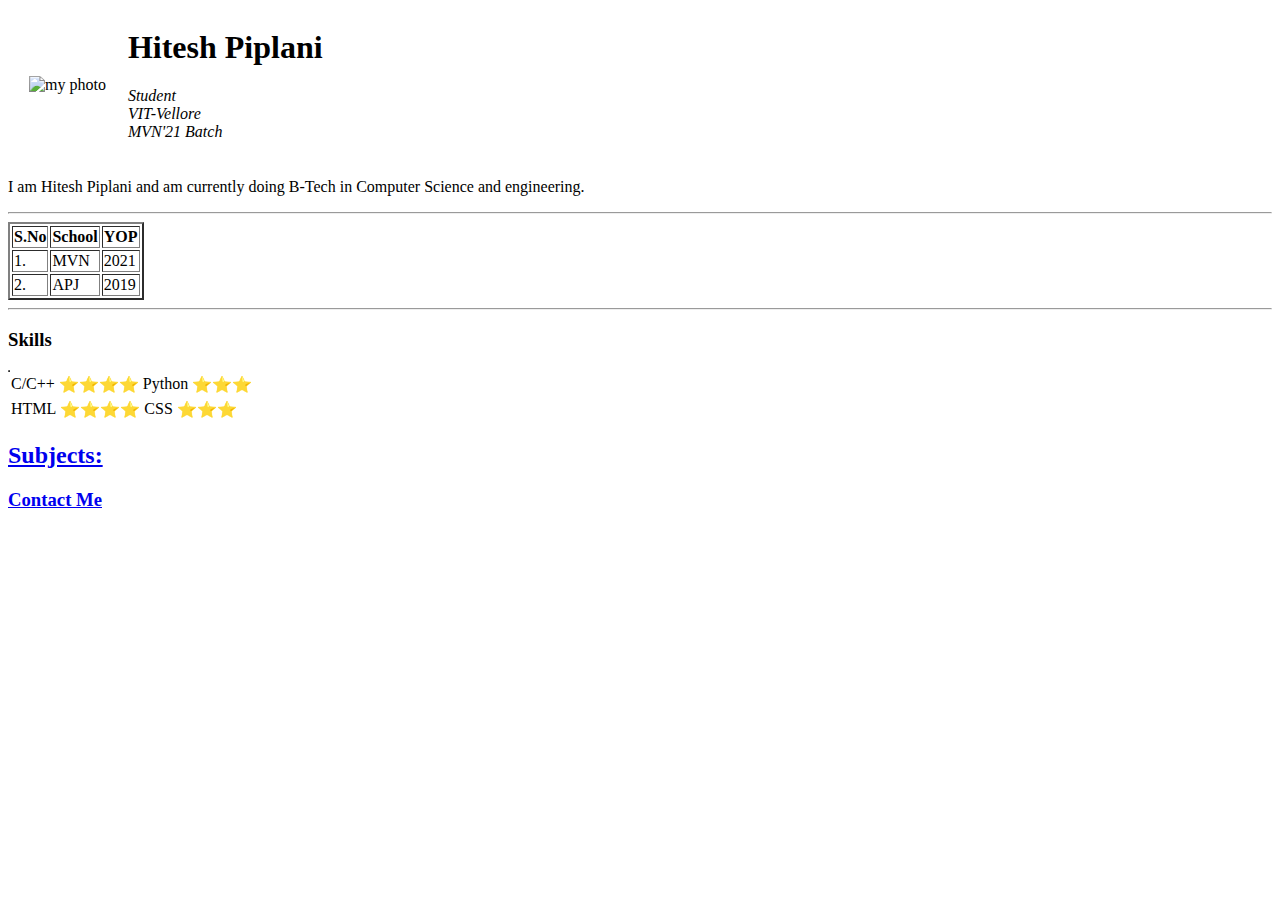
==== index.html @ b2b3ad1b "Update and rename Index.html to index.html" ====
<html lang="en" dir="ltr">

<head>
  <meta charset="utf-8">
  <title>Hitesh's Site</title>
  <link rel="stylesheet" href="css/styles.css">
</head>

<body>

  <table cellspacing="20">
    <tr>
      <td><img
        src="https://lh3.googleusercontent.com/[base64]w165-h220-no?authuser=0"
        width="<10> </10>0%" alt="my photo"></td>
      <td>  <h1>Hitesh Piplani</h1>
        <p>
          <em>Student<br>VIT<b></b>-Vellore<br>MVN'21 Batch</em>
        </p></td>
    </tr>
  </table>
  <p>
    I am Hitesh Piplani and am currently doing B-Tech in Computer Science and engineering.
  </p>
  <hr>
  <table border="2" >
    <thead>
      <tr>
        <th>S.No</th>
        <th>School</th>
        <th>YOP</th>
      </tr>
    </thead>
    <tbody>
      <tr>
        <td>1.</td>
        <td>MVN</td>
        <td>2021</td>
      </tr>
      <tr>
        <td>2.</td>
        <td>APJ</td>
        <td>2019</td>
      </tr>
    </tbody>
    <tfoot></tfoot>
  </table>
  <hr>
    <h3>Skills</h3>
    <table  cellspacing="20" cellpadding="20" border="1">
      <tr>
        <table cell spacing="10" cell padding="10">
          <tr>
            <td>C/C++</td>
            <td>⭐⭐⭐⭐</td>
            <td>Python</td>
            <td>⭐⭐⭐</td>
          </tr>
        </table>
        <table cell spacing="10" cell padding="10">
          <tr>
            <td>HTML</td>
            <td>⭐⭐⭐⭐</td>
            <td>CSS</td>
            <td>⭐⭐⭐</td>
          </tr>
        </table>



      </tr>
    </table>
  <h2><a href="subjects.html">Subjects:</a></h2>
  <h3><a href="contact.html">Contact Me</a></h3>


</body>

</html>
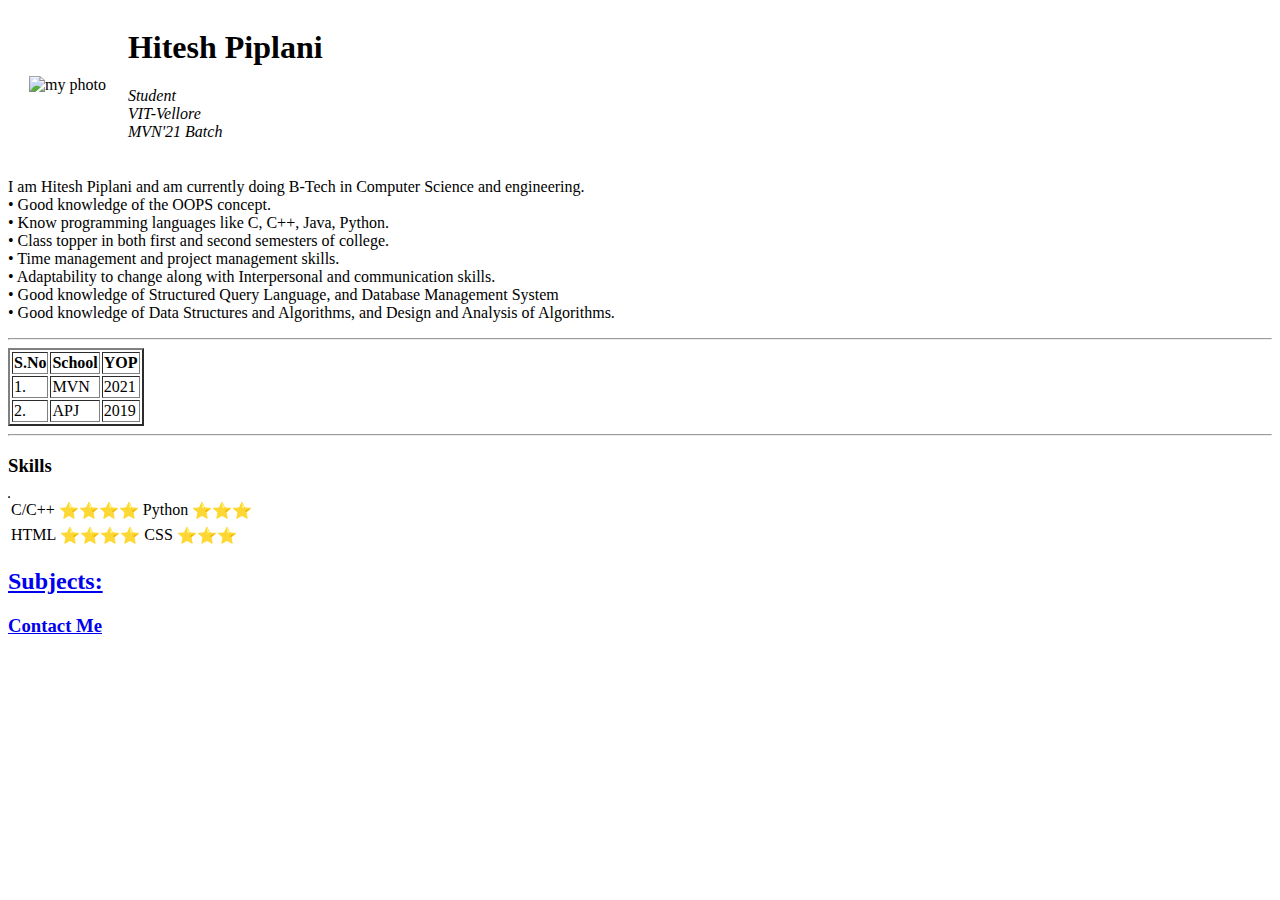
==== commit 7c46912a: "Update index.html" ====
--- a/index.html
+++ b/index.html
@@ -20,7 +20,22 @@
     </tr>
   </table>
   <p>
-    I am Hitesh Piplani and am currently doing B-Tech in Computer Science and engineering.
+    I am Hitesh Piplani and am currently doing B-Tech in Computer Science and engineering.<br>
+• Good knowledge of the OOPS concept.<br>
+• Know programming languages like C, C++,
+Java, Python.<br>
+• Class topper in both first and second
+semesters of college.<br>
+• Time management and project
+management skills.<br>
+• Adaptability to change along with
+Interpersonal and communication skills.<br>
+• Good knowledge of Structured Query Language, and Database Management
+System<br>
+• Good knowledge of Data Structures
+and Algorithms, and Design and
+Analysis of Algorithms.<br>
+
   </p>
   <hr>
   <table border="2" >
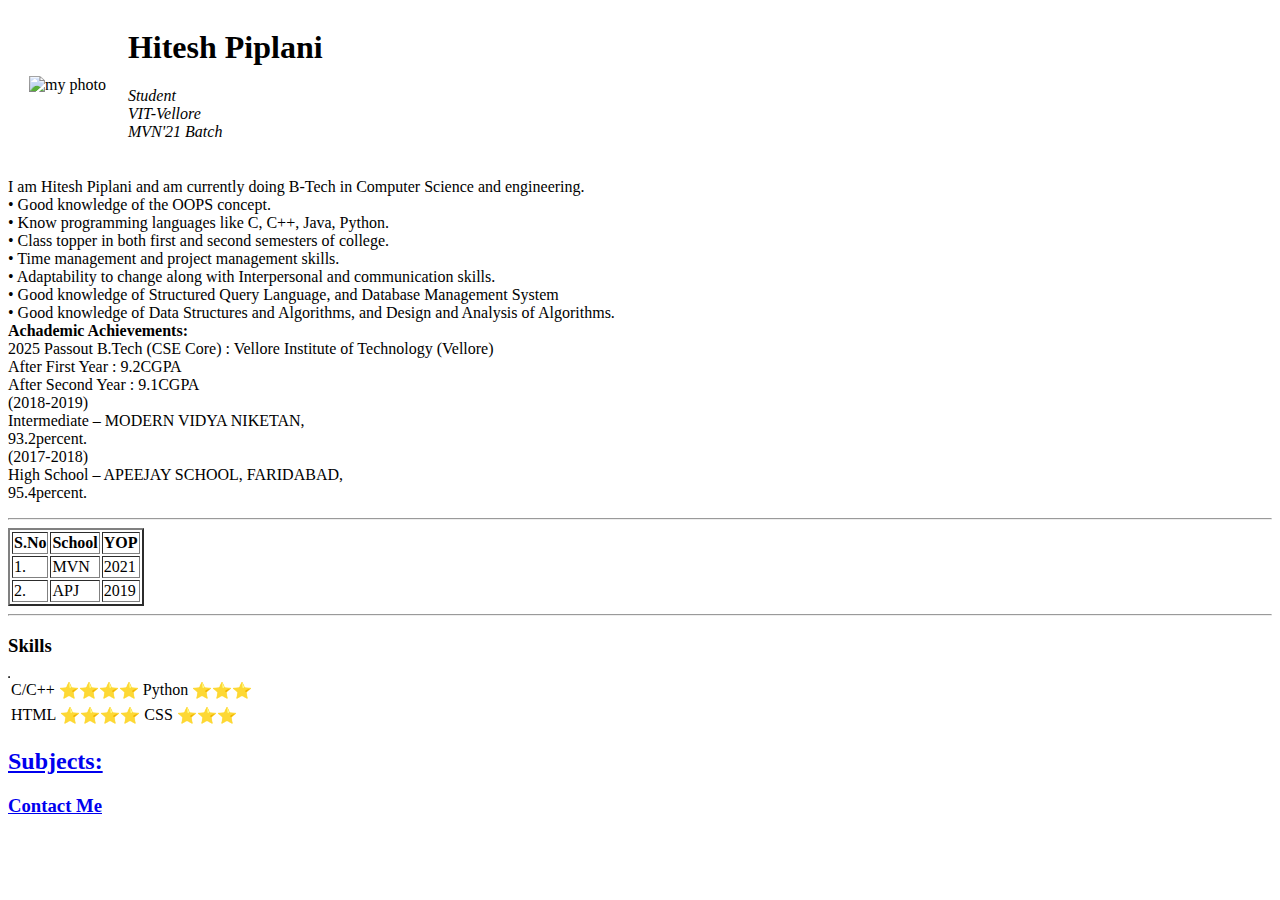
==== commit 07f7a0b1: "Update index.html" ====
--- a/index.html
+++ b/index.html
@@ -35,6 +35,17 @@
 • Good knowledge of Data Structures
 and Algorithms, and Design and
 Analysis of Algorithms.<br>
+    <B>Achademic Achievements:</B><br>
+    2025 Passout
+B.Tech (CSE Core) : Vellore Institute of Technology (Vellore)<br>
+After First Year : 9.2CGPA<br>
+After Second Year : 9.1CGPA<br>
+(2018-2019)<br>
+Intermediate – MODERN VIDYA NIKETAN,<br>
+93.2percent.<br>
+(2017-2018)<br>
+High School – APEEJAY SCHOOL, FARIDABAD,<br>
+95.4percent.<br>
 
   </p>
   <hr>
